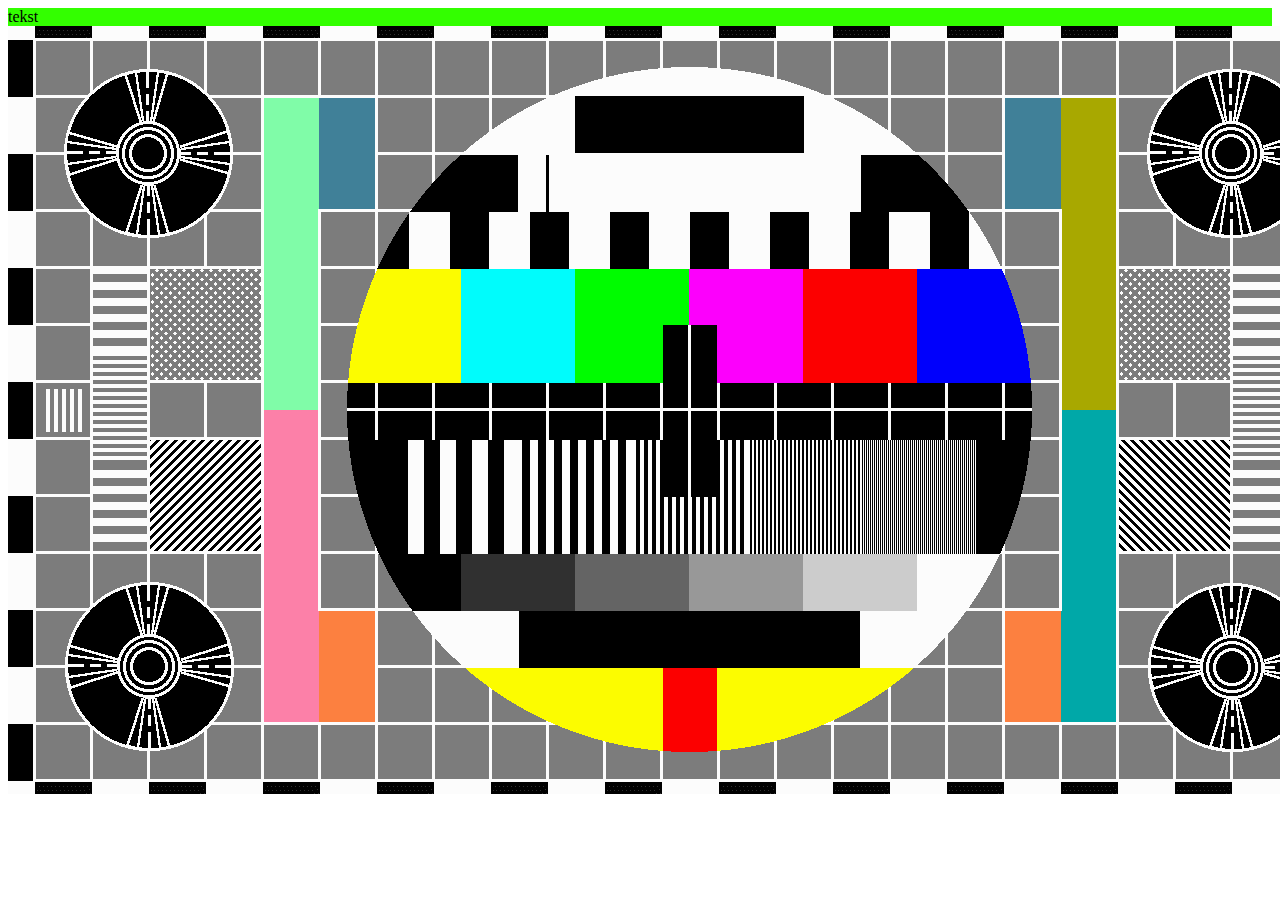
==== www/test01.html @ b75e6c95 "test5" ====
<!doctype html>
<html>
<head>
<title>beeld</title>
<link rel="stylesheet" href="layout.css" type="text/css">
</head>

<body>
<div class="tekstkleur">tekst</div>
<img src="testbeeld.png" alt="test" class="pict">
</body>
</html>
---- www/layout.css ----
.tekstkleur
{
	background-color: #3F0;
}
.course1
{
width:320px;
width:180px;
}
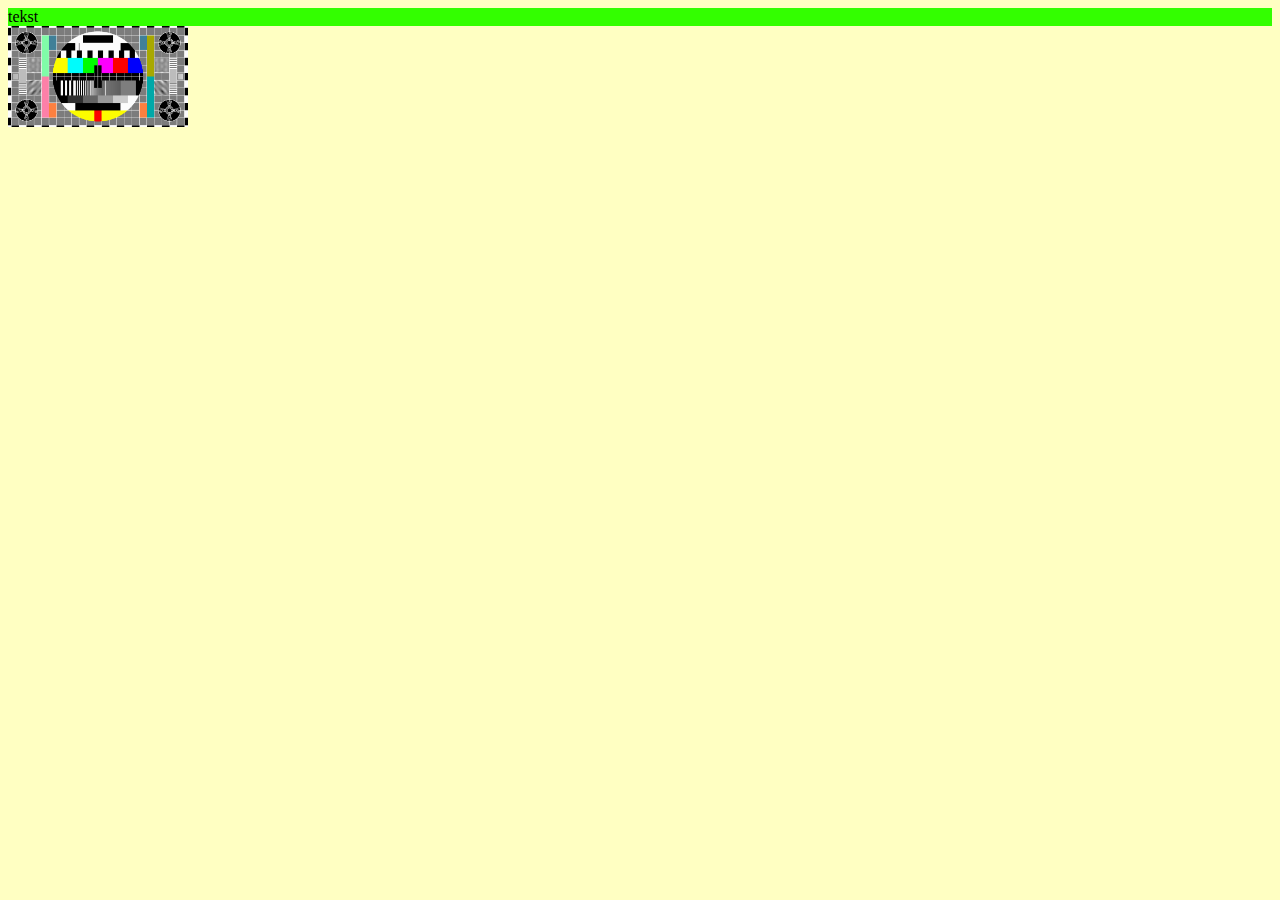
==== commit 485c1f25: "test5a" ====
--- a/www/test01.html
+++ b/www/test01.html
@@ -2,6 +2,11 @@
 <html>
 <head>
 <title>beeld</title>
+<style>
+body {
+	background-color: hsl(60,100%,88%);
+}
+</style>
 <link rel="stylesheet" href="layout.css" type="text/css">
 </head>
 
--- a/www/layout.css
+++ b/www/layout.css
@@ -2,10 +2,16 @@
 {
 	background-color: #3F0;
 }
-.course1
+.pict
 {
 width:320px;
 width:180px;
 }
-
-
+.courseframe
+{
+ border: 0px none transparent;
+    padding: 0px;
+    overflow: hidden;
+	width:100%;
+	height:100%;
+	}
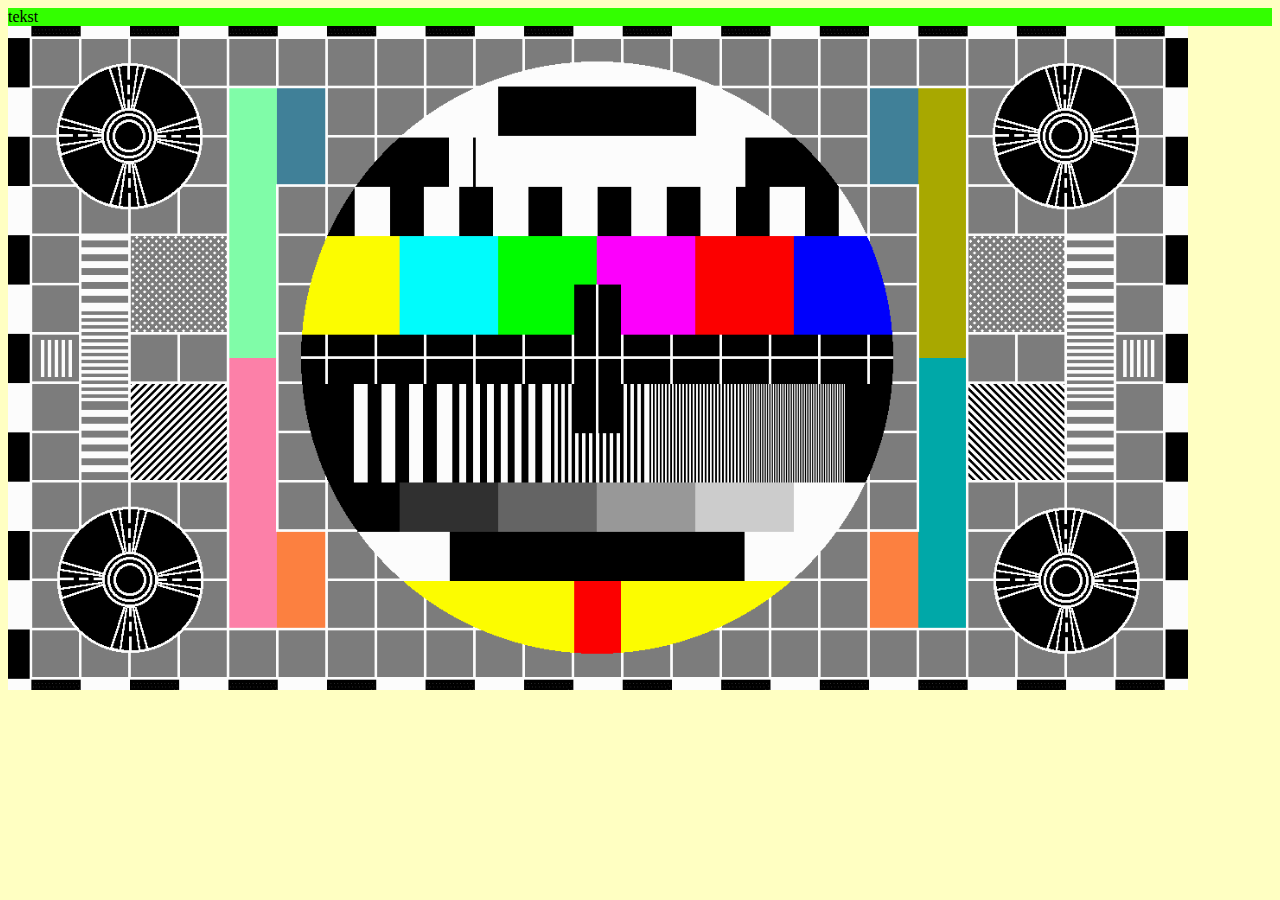
==== commit 092799b6: "5d" ====
--- a/www/test01.html
+++ b/www/test01.html
@@ -1,6 +1,9 @@
 <!doctype html>
 <html>
 <head>
+<meta charset="utf-8">
+<meta name="apple-mobile-web-app-capable" content="yes" />
+<meta name="viewport" content="user-scalable=yes, initial-scale=1.0, maximum-scale=2.0"/>
 <title>beeld</title>
 <style>
 body {
--- a/www/layout.css
+++ b/www/layout.css
@@ -4,8 +4,8 @@
 }
 .pict
 {
-width:320px;
-width:180px;
+width:1320px;
+width:1180px;
 }
 .courseframe
 {
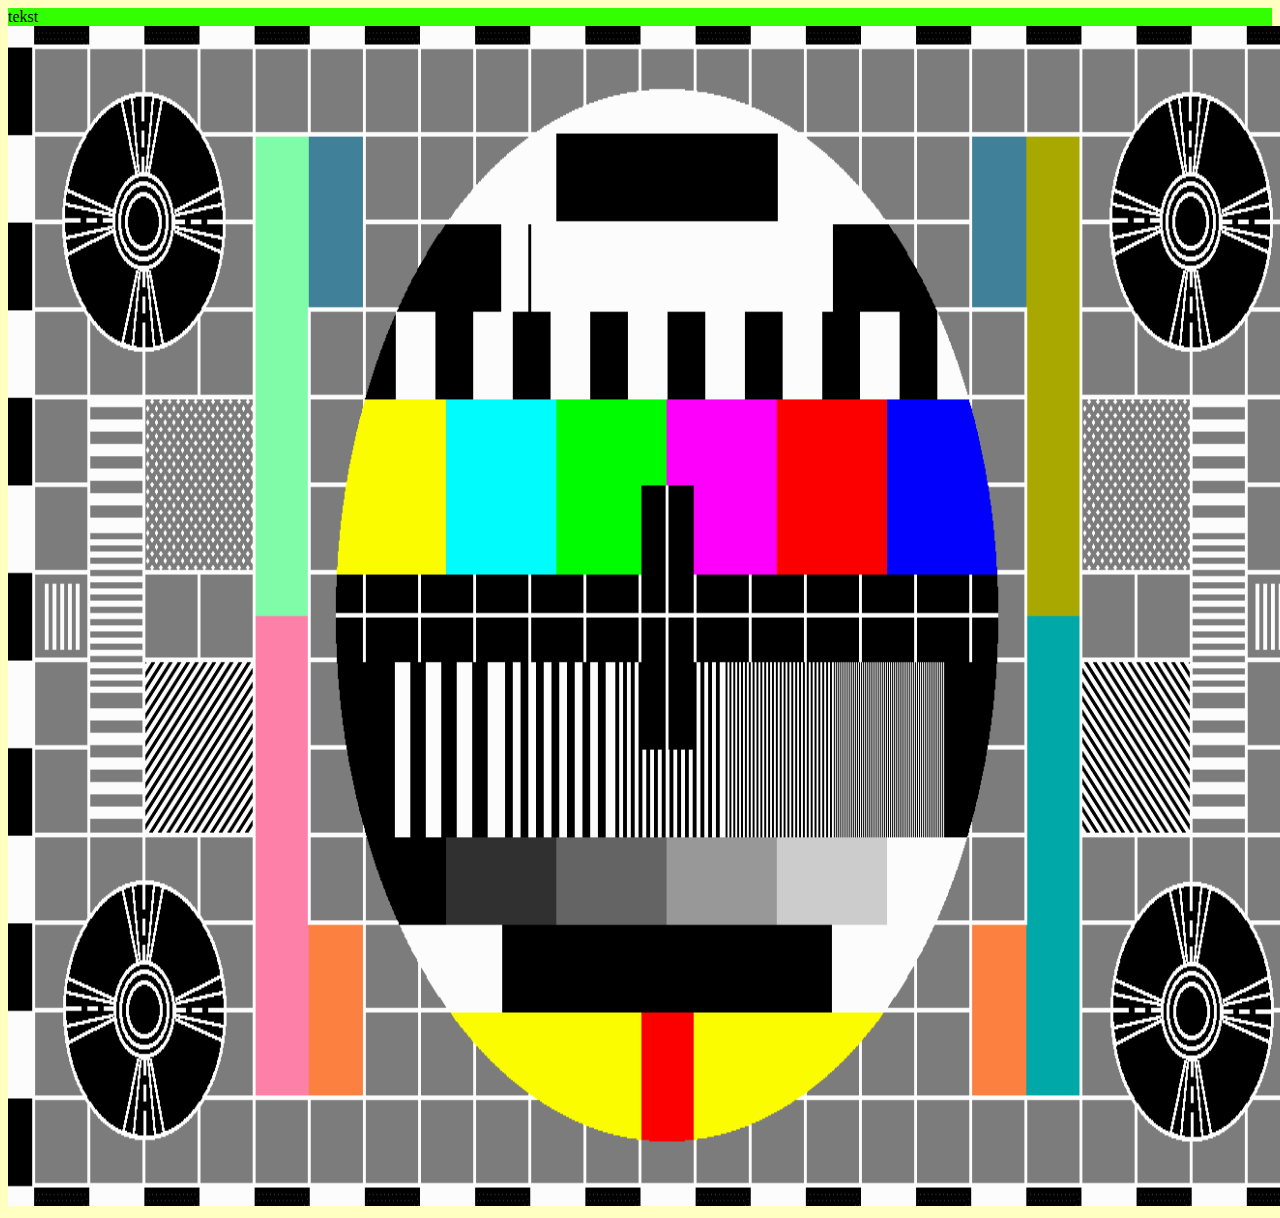
==== commit 7efdf9c8: "5e" ====
--- a/www/test01.html
+++ b/www/test01.html
@@ -3,7 +3,7 @@
 <head>
 <meta charset="utf-8">
 <meta name="apple-mobile-web-app-capable" content="yes" />
-<meta name="viewport" content="user-scalable=yes, initial-scale=1.0, maximum-scale=2.0"/>
+<meta name="viewport" content="user-scalable=no, initial-scale=1.0, maximum-scale=1.0"/>
 <title>beeld</title>
 <style>
 body {
--- a/www/layout.css
+++ b/www/layout.css
@@ -5,7 +5,7 @@
 .pict
 {
 width:1320px;
-width:1180px;
+height:1180px;
 }
 .courseframe
 {
